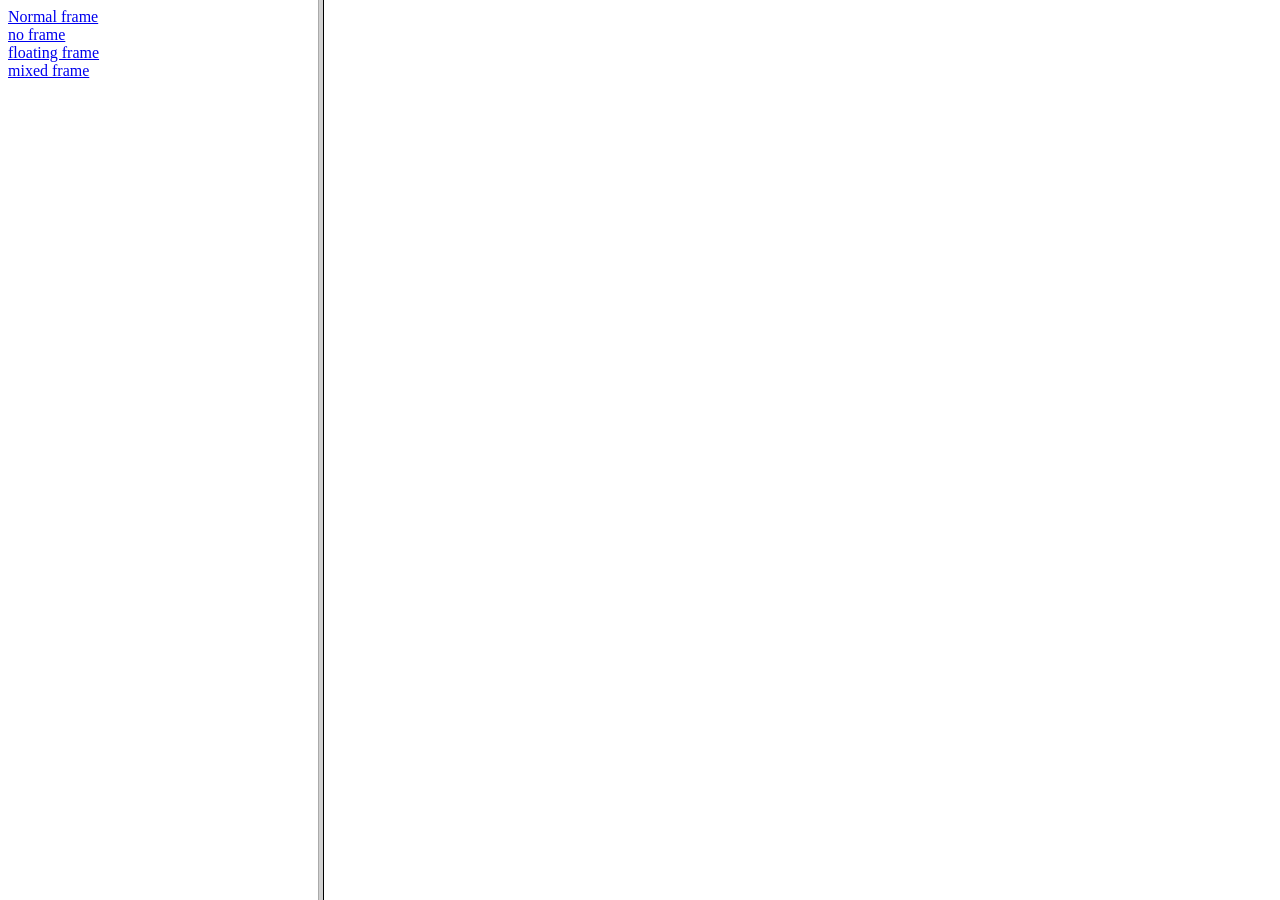
==== navigation.html @ 75259c54 "frames" ====
<html>
<frameset cols="25%,*"scrolling="no"noresize>
<frame name="one" src="mainpage.html">
</frame>
<frame name="two"></frame>
<frameset rows="60%,*">
frame src="bike.jpeg">
</frame>
</frameset>
</frameset>
</html>
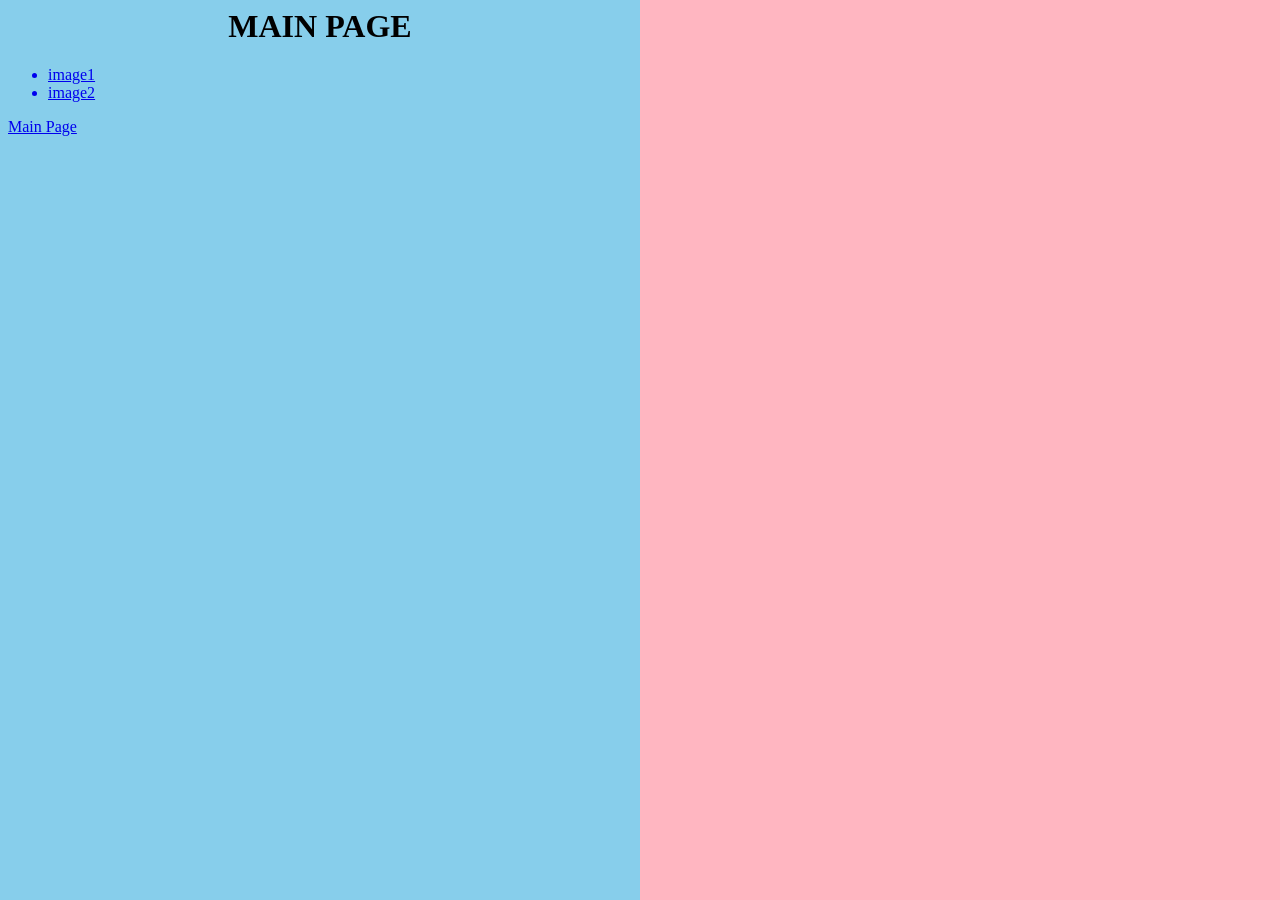
==== commit 497e427d: "program 3" ====
--- a/navigation.html
+++ b/navigation.html
@@ -1,11 +1,12 @@
 <html>
-<frameset cols="25%,*"scrolling="no"noresize>
-<frame name="one" src="mainpage.html">
-</frame>
-<frame name="two"></frame>
-<frameset rows="60%,*">
-frame src="bike.jpeg">
-</frame>
-</frameset>
+<head>
+<title>navframe</title>
+</head>
+<frameset cols="50%,50%" frameborder="0">
+<frame src="navlink.html"></frame>
+<frame src="blank.html" name="navigationpage"></frame>
 </frameset>
 </html>
+
+
+
